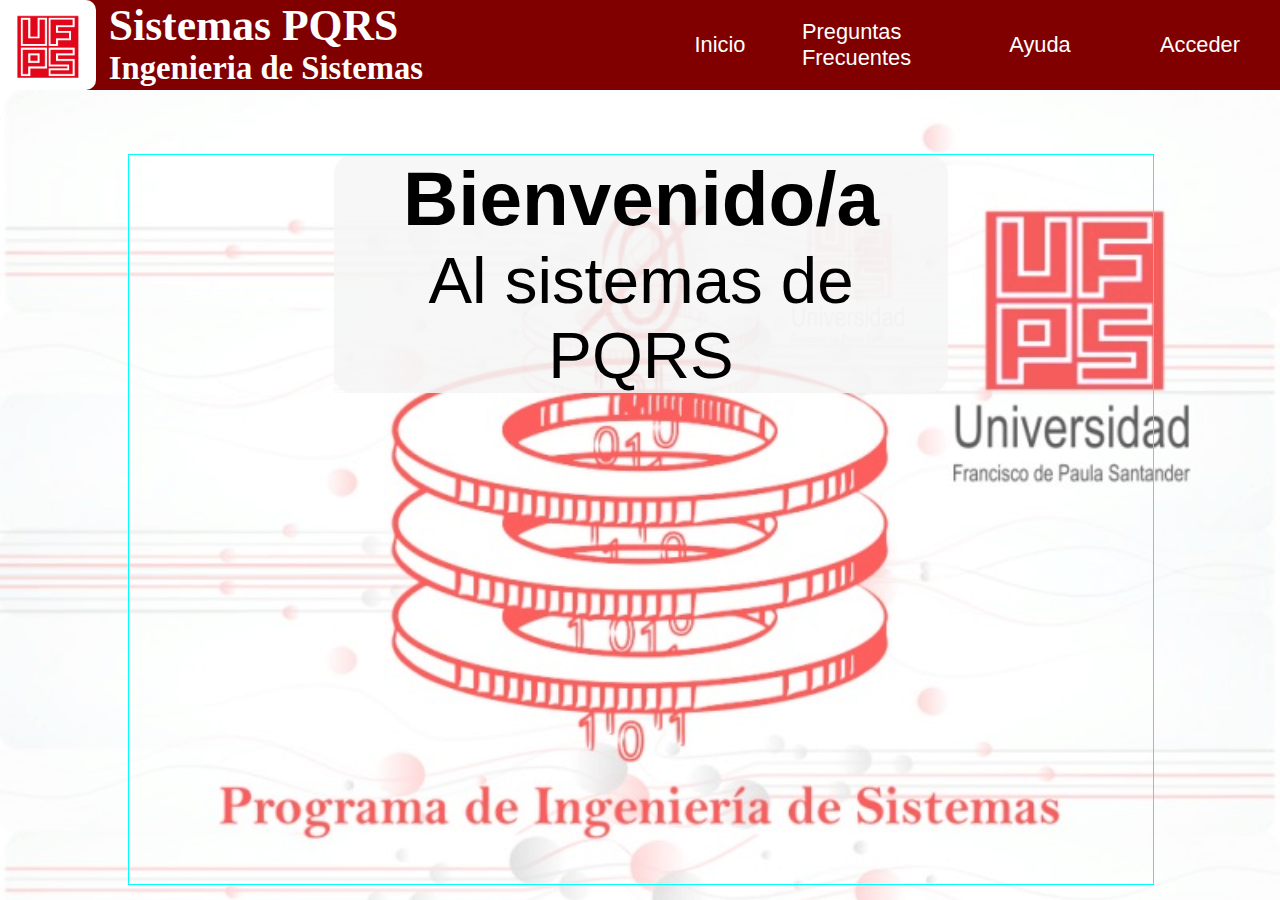
==== index.html @ a0de9768 "Commit inicial" ====
<!DOCTYPE html>
<html lang="en">
<head>
    <meta charset="UTF-8">
    <meta http-equiv="X-UA-Compatible" content="IE=edge">
    <meta name="viewport" content="width=device-width, initial-scale=1.0">
    <link rel="stylesheet" href="/CSS/styleIndex.css">
    
    <title>Document</title>
</head>
<body>
    <header id="Header">
        <nav id="Nav">
            <!-- Div1-->
            <div id="Div1">
                <div id="Div_Logo">
                    
                </div>
                <div id="Div_Name">
                    <h1>Sistemas PQRS</h1>
                    <h2>Ingenieria de Sistemas</h2>
                </div>
            </div>
            <!-- Div2-->
            <div id="Div2">
                <a href="index.html">
                    <div id="Div_Inicio">
                          
                        Inicio
                        
                    </div>
                </a>
                <a href="preguntas_frecuentes.html">
                    <div id="Div_PF">
                    
                        Preguntas Frecuentes
                    </div>
                </a>
                <a href="Ayuda.html">   
                    <div id="Div_Ayuda">
                        Ayuda
                    </div>
                </a>
                <a href="login.html">
                    <div id="Div_Acceder">
                        Acceder
                    </div>
                </a>
            </div>
        </nav>
    </header>
    <main id="Main">
        <section id="Section1">
            <article id="A1">
                <div>
                    <h3>Bienvenido/a</h3>
                    <p>Al sistemas de PQRS</p>
                </div>
            </article>
            <article id="A2"></article>
        </section>
        
    </main>
    
</body>
</html>
---- CSS/styleIndex.css ----
*{
  margin: 0;  
}

/*Head*/
#Header{
    width: 100vw;
    height: 10vh;
    
}
#Nav{
    display: flex;
    width: 100%;
    height: 100%;
    background-color: maroon;
    
    
}
    #Div1{
        display: flex;
        width: 50%;
        height: 100%;
        background-image: url(../IMG/);
       /* outline:  1px solid maroon;
        */
    
    
    }
        #Div_Logo{
            width: 15%;
            height: 100%;
            background-color: white;
            background-image: url(../IMG/UFPS_.png);
            background-repeat: no-repeat;
            background-size: 70%;
            background-position: center;
            border-top-right-radius: 10px;
            border-bottom-right-radius: 10px;
            
            
            
           
        }
        #Div_Name{
            width: 60%;
            height: 100%;
            color: white;
            padding-left: 2%;
            font-size: calc(1vh + 1vw);

        }
    #Div2{
        display: flex;
        width: 50%;
        height: 100%;
        
        
        
    }
        #Div2 div{
            display: flex;
            width: 100%;
            height: 100%;
            align-items: center;
            justify-content: center;
            
           
            
        }
        #Div2 a{
            display: flex;
            width: 25%;
            height: 100%;
            align-items: center;
            justify-content: center;
            font-family: Verdana, Geneva, Tahoma, sans-serif;
            text-decoration: none;
            cursor: pointer;
            color: white;
            -webkit-transition-duration: 0.4s;
            transition-duration: 0.4s;
            font-size: calc(1vh + 1vw);
            margin-right: 2px;
            margin-left: 2px;
            
        }
        #Div2 a:hover{
            color: maroon;
            background-color: white;
        }
/*main*/

#Main{
    position: relative;
    
    overflow: hidden;
    height: max-content;

    height: 90vh;
    width: 100vw;
    
   
}
    #Main ::after{
    content: ' ';
    display: block;
    position: absolute;
    left: 0;
    top: 0;
    width: 100%;
    height: 100%;
    z-index: -2;
    opacity: 40%;
    background-image: url(../IMG/fondoescritorio.jpg);
    background-size: cover;
    background-repeat: no-repeat;
    background-position: 50% 0;


}
    #Section1{
        width: 80%;
        height: 90%;
        border: 1px solid aqua;
        align-items: center;
        margin-left: 10%;
        margin-right: 10%;
        margin-top: 5%;
        margin-bottom: 5%;
    }
        #A1{
            display: flex;
            justify-content: center;
            width: 60%;
            height: auto;
            margin-left: 20%;
            margin-right: 20%;
            position: relative;
        }
        #A1 ::after{
            content: '';
            background: whitesmoke;
            border-radius: 20px;
            opacity: 0.5;
            z-index: -1;
            position: absolute;
        }
        
        #A1 div{
            text-align: center;
            font-size: calc(3vh + 3vw);
            font-family: Verdana, Geneva, Tahoma, sans-serif;
            

        }
        #A2{
            border: 1px solis red;
        }


/* Login */
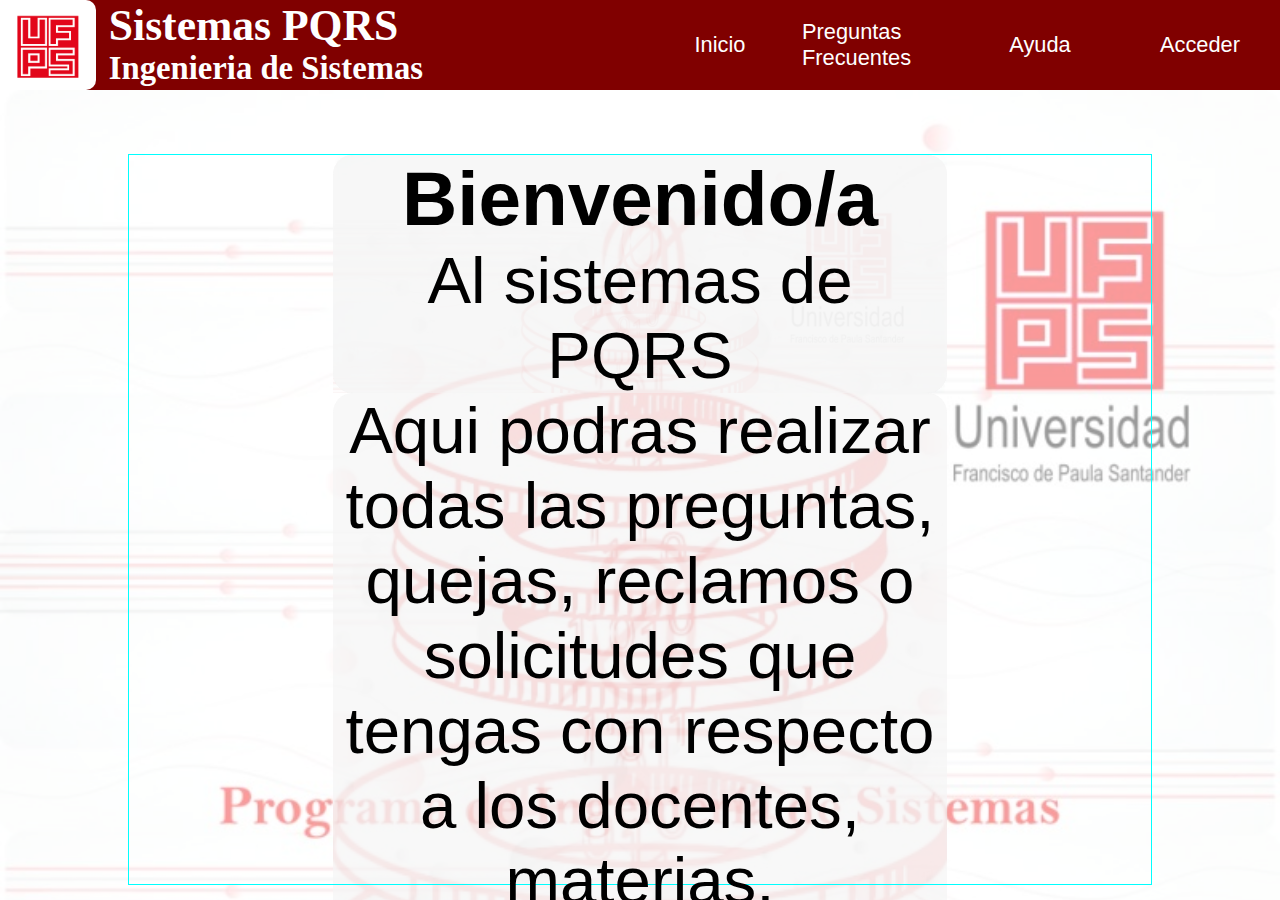
==== commit 304a6e49: "Vista de categorias" ====
--- a/index.html
+++ b/index.html
@@ -17,7 +17,7 @@
                     
                 </div>
                 <div id="Div_Name">
-                    <h1>Sistemas PQRS</h1>
+                    <h1>Sistemas  PQRS</h1>
                     <h2>Ingenieria de Sistemas</h2>
                 </div>
             </div>
@@ -57,7 +57,14 @@
                     <p>Al sistemas de PQRS</p>
                 </div>
             </article>
-            <article id="A2"></article>
+            <article id="A1">
+                <div>
+                    <p>Aqui podras realizar todas las preguntas, quejas, reclamos o solicitudes
+                        que tengas con respecto a los docentes, materias, instalaciones y equipos
+                        relacionados al programa de ingenieria de sistemas de la Universidad
+                        Franscisco de Paula Santander
+                    </p>
+                </div>
         </section>
         
     </main>
--- a/CSS/styleIndex.css
+++ b/CSS/styleIndex.css
@@ -92,7 +92,7 @@
 
 #Main{
     position: relative;
-    
+    display: flex;
     overflow: hidden;
     height: max-content;
 
@@ -118,6 +118,84 @@
 
 
 }
+    #aside{
+        height: 0;
+        width: 0;
+        background-color: maroon;
+        
+    }
+
+        #a-div1{
+            height: 10%;
+            width: 100%;
+            display: flex;
+            background-color: white;
+            border-top-left-radius: 20px;
+
+        }
+            #a-img{
+                height: 100%;
+                width: 30%;
+                border: 1px solid green;
+            }
+            #a-info{
+                height: 100%;
+                width: 70%;
+               
+                
+            }
+                .div-info{
+                    height: 50%;
+                    width: auto;
+                    border: 1px solid purple;
+                }
+        #btns{
+            height: 90%;
+            width: 100%;
+            display: block;
+        }
+                .btn-menu{
+                    margin-top: 5vh;
+                    width: 100%;
+                    height: 11%;
+                    border: 1px solid gray;
+                    cursor: pointer;
+                }
+
+                @keyframes miAnimacion {
+                    from{
+                        
+                        width: 0%;
+                        height: 0%;
+                      }
+                      to{
+                        
+                        width: 20vw;
+                        height: 100vh;
+                    
+                      }
+                    }
+                  .animacion {
+                    animation: miAnimacion 1s forwards;
+                  }
+                  @keyframes miAnimacion2 {
+                    from{
+                        
+                        width: 20vw;
+                        height: 100vh;
+                      }
+                      to{
+                        
+                        width: 0%;
+                        height: 0%;
+                    
+                      }
+                    }
+                  .animacionOff {
+                    animation: miAnimacion2 1s forwards;
+                  }
+
+
     #Section1{
         width: 80%;
         height: 90%;
